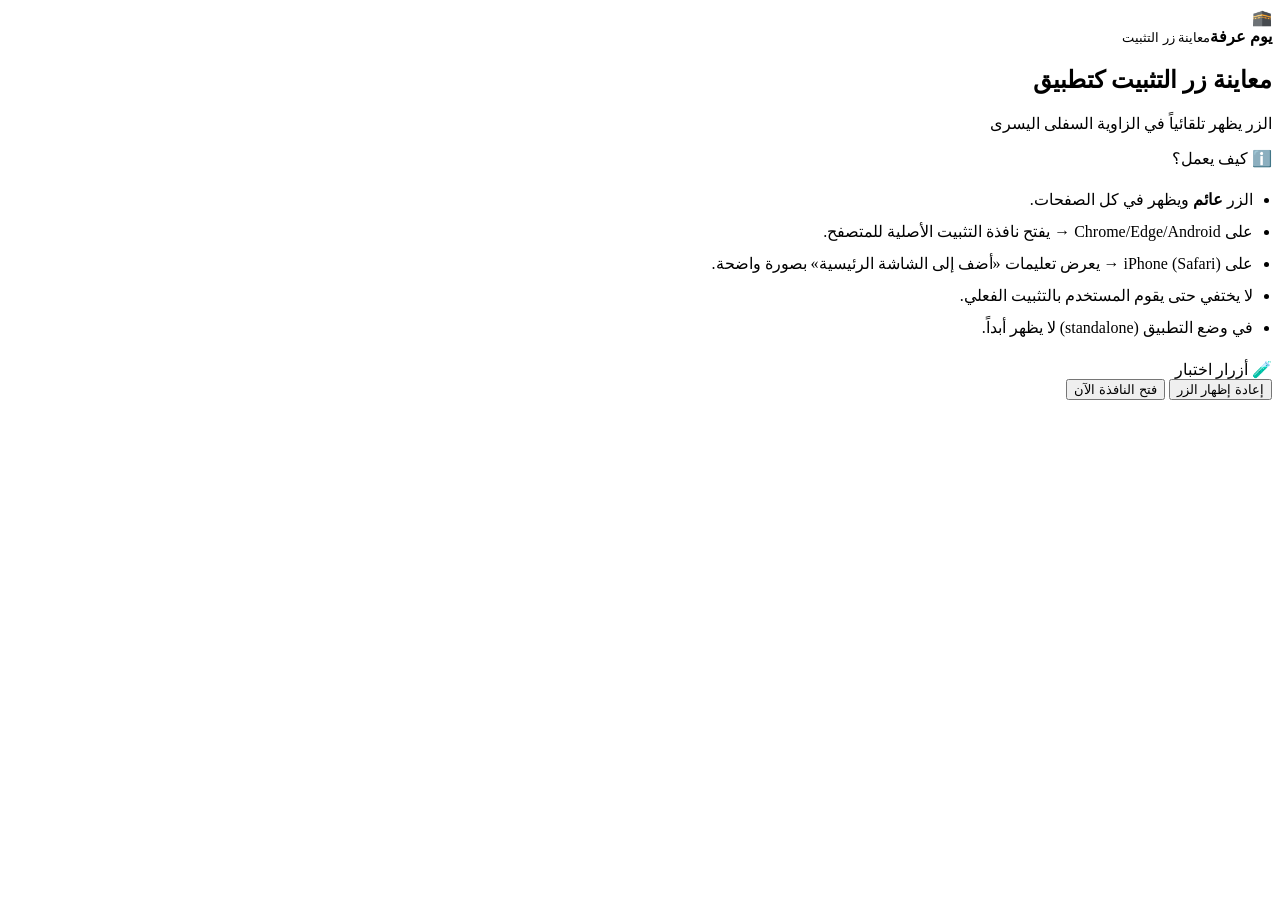
==== preview.html @ 34597738 "Create preview.html" ====
<!DOCTYPE html>
<html lang="ar" dir="rtl">
<head>
<meta charset="UTF-8">
<meta name="viewport" content="width=device-width, initial-scale=1.0">
<title>معاينة زر التثبيت</title>
<link rel="stylesheet" href="style.css">
</head>
<body>
<header class="main-header">
  <div class="container header-inner">
    <div class="brand">
      <div class="brand-icon">🕋</div>
      <div class="brand-text"><strong>يوم عرفة</strong><small>معاينة زر التثبيت</small></div>
    </div>
  </div>
</header>

<main class="container">
  <section class="hero">
    <h1>معاينة زر التثبيت كتطبيق</h1>
    <p class="subtitle">الزر يظهر تلقائياً في الزاوية السفلى اليسرى</p>
  </section>

  <section class="card">
    <div class="card-title">ℹ️ كيف يعمل؟</div>
    <ul style="padding-right:1.2rem; line-height:2">
      <li>الزر <strong>عائم</strong> ويظهر في كل الصفحات.</li>
      <li>على Chrome/Edge/Android → يفتح نافذة التثبيت الأصلية للمتصفح.</li>
      <li>على iPhone (Safari) → يعرض تعليمات «أضف إلى الشاشة الرئيسية» بصورة واضحة.</li>
      <li>لا يختفي حتى يقوم المستخدم بالتثبيت الفعلي.</li>
      <li>في وضع التطبيق (standalone) لا يظهر أبداً.</li>
    </ul>
  </section>

  <section class="card">
    <div class="card-title">🧪 أزرار اختبار</div>
    <button class="btn btn-outline" onclick="localStorage.removeItem('arafah1447_pwa_installed'); location.reload()">إعادة إظهار الزر</button>
    <button class="btn btn-outline" onclick="document.getElementById('pwaInstallBtn')?.click()">فتح النافذة الآن</button>
  </section>
</main>

<script src="app.js"></script>
</body>
</html>
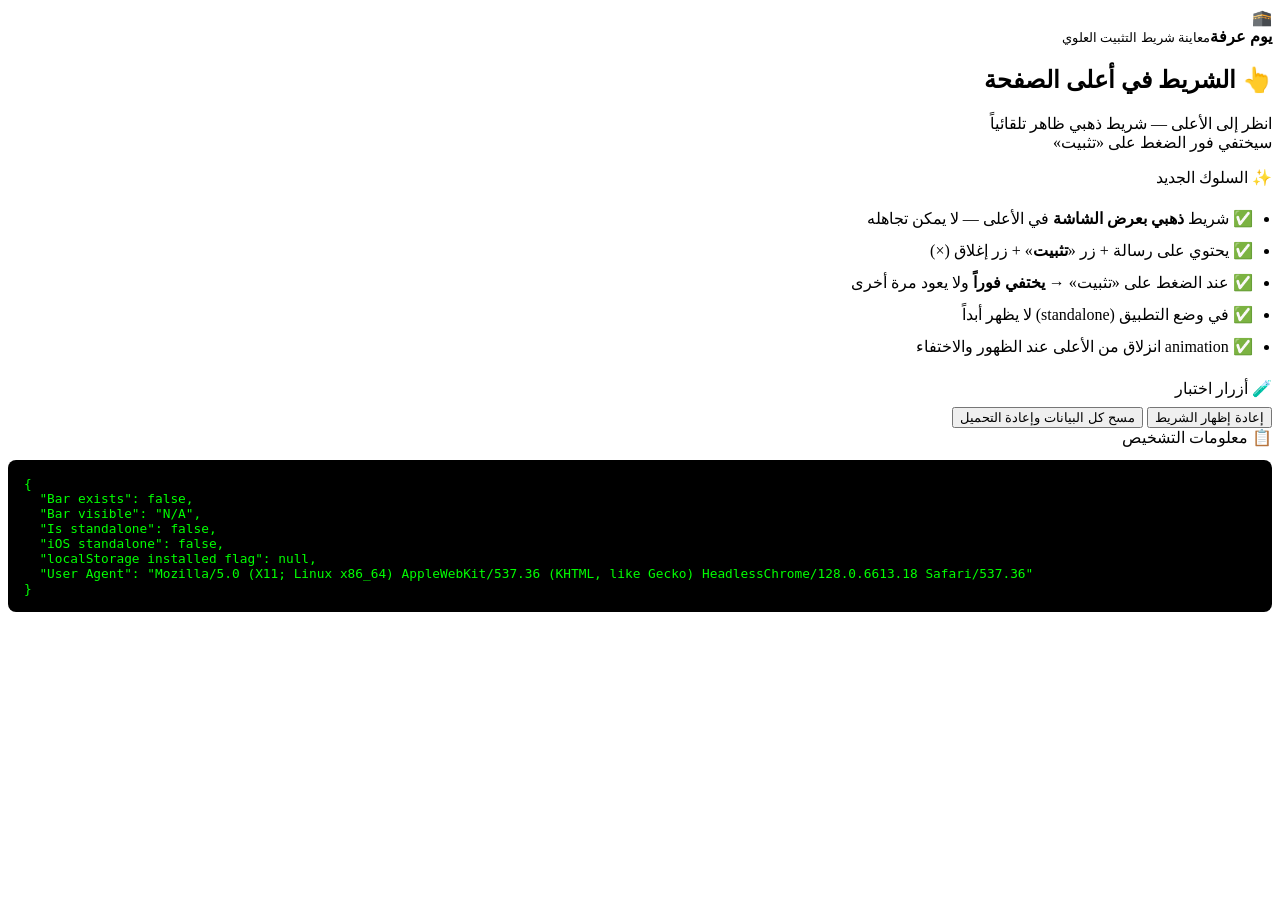
==== commit 62183978: "Update preview.html" ====
--- a/preview.html
+++ b/preview.html
@@ -3,7 +3,7 @@
 <head>
 <meta charset="UTF-8">
 <meta name="viewport" content="width=device-width, initial-scale=1.0">
-<title>معاينة زر التثبيت</title>
+<title>معاينة شريط التثبيت</title>
 <link rel="stylesheet" href="style.css">
 </head>
 <body>
@@ -11,35 +11,56 @@
   <div class="container header-inner">
     <div class="brand">
       <div class="brand-icon">🕋</div>
-      <div class="brand-text"><strong>يوم عرفة</strong><small>معاينة زر التثبيت</small></div>
+      <div class="brand-text"><strong>يوم عرفة</strong><small>معاينة شريط التثبيت العلوي</small></div>
     </div>
   </div>
 </header>
 
 <main class="container">
   <section class="hero">
-    <h1>معاينة زر التثبيت كتطبيق</h1>
-    <p class="subtitle">الزر يظهر تلقائياً في الزاوية السفلى اليسرى</p>
+    <h1>👆 الشريط في أعلى الصفحة</h1>
+    <p class="subtitle">انظر إلى الأعلى — شريط ذهبي ظاهر تلقائياً<br>سيختفي فور الضغط على «تثبيت»</p>
   </section>
 
   <section class="card">
-    <div class="card-title">ℹ️ كيف يعمل؟</div>
+    <div class="card-title">✨ السلوك الجديد</div>
     <ul style="padding-right:1.2rem; line-height:2">
-      <li>الزر <strong>عائم</strong> ويظهر في كل الصفحات.</li>
-      <li>على Chrome/Edge/Android → يفتح نافذة التثبيت الأصلية للمتصفح.</li>
-      <li>على iPhone (Safari) → يعرض تعليمات «أضف إلى الشاشة الرئيسية» بصورة واضحة.</li>
-      <li>لا يختفي حتى يقوم المستخدم بالتثبيت الفعلي.</li>
-      <li>في وضع التطبيق (standalone) لا يظهر أبداً.</li>
+      <li>✅ شريط <strong>ذهبي بعرض الشاشة</strong> في الأعلى — لا يمكن تجاهله</li>
+      <li>✅ يحتوي على رسالة + زر «<strong>تثبيت</strong>» + زر إغلاق (×)</li>
+      <li>✅ عند الضغط على «تثبيت» → <strong>يختفي فوراً</strong> ولا يعود مرة أخرى</li>
+      <li>✅ في وضع التطبيق (standalone) لا يظهر أبداً</li>
+      <li>✅ animation انزلاق من الأعلى عند الظهور والاختفاء</li>
     </ul>
   </section>
 
   <section class="card">
     <div class="card-title">🧪 أزرار اختبار</div>
-    <button class="btn btn-outline" onclick="localStorage.removeItem('arafah1447_pwa_installed'); location.reload()">إعادة إظهار الزر</button>
-    <button class="btn btn-outline" onclick="document.getElementById('pwaInstallBtn')?.click()">فتح النافذة الآن</button>
+    <button class="btn btn-gold" onclick="showInstallButton()">إعادة إظهار الشريط</button>
+    <button class="btn btn-outline" style="margin-top:.6rem" onclick="localStorage.clear(); location.reload()">مسح كل البيانات وإعادة التحميل</button>
+  </section>
+
+  <section class="card">
+    <div class="card-title">📋 معلومات التشخيص</div>
+    <pre id="diag" style="background:#000;color:#0f0;padding:1rem;border-radius:8px;direction:ltr;text-align:left;overflow:auto;font-size:.8rem"></pre>
   </section>
 </main>
 
 <script src="app.js"></script>
+<script>
+  setTimeout(function(){
+    var d = document.getElementById('diag');
+    if (!d) return;
+    var bar = document.getElementById('pwaInstallBar');
+    var info = {
+      'Bar exists': !!bar,
+      'Bar visible': bar ? getComputedStyle(bar).display !== 'none' : 'N/A',
+      'Is standalone': window.matchMedia('(display-mode: standalone)').matches,
+      'iOS standalone': window.navigator.standalone || false,
+      'localStorage installed flag': (function(){ try { return localStorage.getItem('arafah1447_pwa_installed'); } catch(e){ return 'N/A'; } })(),
+      'User Agent': navigator.userAgent.slice(0,120)
+    };
+    d.textContent = JSON.stringify(info, null, 2);
+  }, 500);
+</script>
 </body>
 </html>
